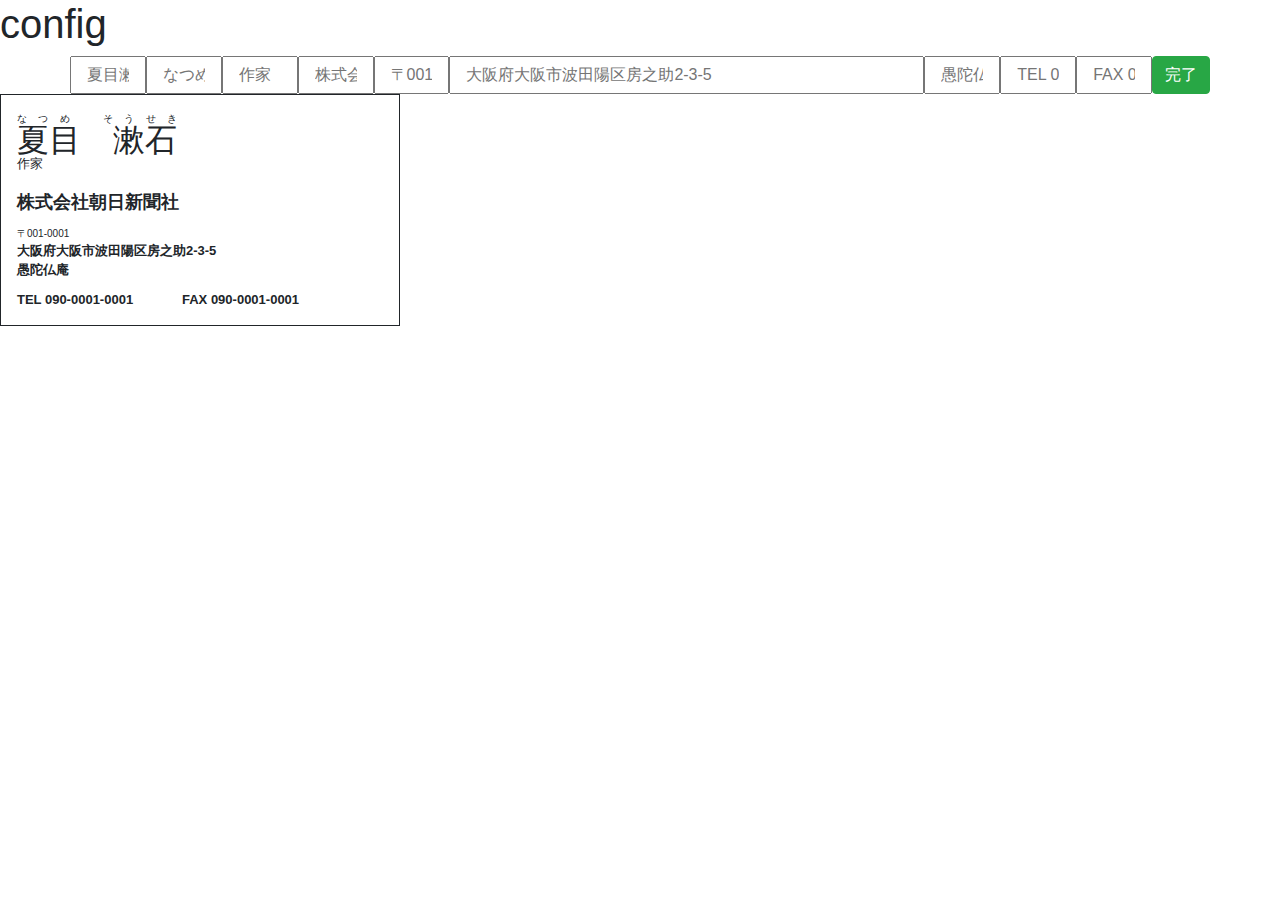
==== config.html @ 31f00d9d "Initial commit" ====
<head>
  <meta charset="utf-8">

  <link href="https://stackpath.bootstrapcdn.com/bootstrap/4.4.1/css/bootstrap.min.css" rel="stylesheet" integrity="sha384-Vkoo8x4CGsO3+Hhxv8T/Q5PaXtkKtu6ug5TOeNV6gBiFeWPGFN9MuhOf23Q9Ifjh" crossorigin="anonymous">
  <script src="https://code.jquery.com/jquery-3.4.1.slim.min.js" integrity="sha256-pasqAKBDmFT4eHoN2ndd6lN370kFiGUFyTiUHWhU7k8=" crossorigin="anonymous"></script>
  <script src="https://stackpath.bootstrapcdn.com/bootstrap/4.4.1/js/bootstrap.min.js" integrity="sha384-wfSDF2E50Y2D1uUdj0O3uMBJnjuUD4Ih7YwaYd1iqfktj0Uod8GCExl3Og8ifwB6" crossorigin="anonymous"></script>
  <script src="https://html2canvas.hertzen.com/dist/html2canvas.min.js" crossorigin="anonymous"></script>

  <style>
    #display {
      border: 1px solid;
      width: 25rem;
      padding: 1rem;
    }

    #display .name-container { display: inline-block; }

    #display .furigana {
      font-size: x-small;
      text-align-last: justify;
    }

    #display .name {
      display: inline-block;
      font-size: xx-large;
      margin-top: -10px;
    }

    #display .post {
      font-size: small;
      margin-top: -10px;
    }

    #display .company-name {
      margin-top: 15px;
      font-size: large;
      font-weight: bold;
    }

    #display .zip {
      margin-top: 10px;
      font-size: x-small;
    }

    #display .address {
      font-size: small;
      font-weight: bold;
    }

    #display .tel-fax {
      margin-top: 10px;
      font-size: small;
      font-weight: bold;
    }
  </style>
</head>

<body>
  <h1>config</h1>
  <div id='inputs' class="container">
    <div class="row">
      <input class="col name" placeholder="夏目漱石" />
      <input class="col furigana" placeholder="なつめそうせき" />
      <input class="col post" placeholder="作家" />
      <input class="col company-name" placeholder="株式会社朝日新聞社" />
      <input class="col zip" placeholder="〒001-0001" />
      <input class="col col-5 address1" placeholder="大阪府大阪市波田陽区房之助2-3-5" />
      <input class="col address2" placeholder="愚陀仏庵" />
      <input class="col tel" placeholder="TEL 090-0001-0001" />
      <input class="col fax" placeholder="FAX 090-0001-0001" />
      <button id="submit" class="btn btn-success">完了</button>
    </div>
  </div>


  <div id="display">
    <div class="row name-container">
      <div class="col col-12 furigana">なつめ　そうせき</div>
      <div class="col"><span class="name">夏目　漱石</span></div>
    </div>

    <div class="row"><div class="col post">作家</div></div>
    <div class="row"><div class="col company-name">株式会社朝日新聞社</div></div>
    <div class="row"><div class="col zip">〒001-0001</div></div>
    <div class="row"><div class="col address address1">大阪府大阪市波田陽区房之助2-3-5</div></div>
    <div class="row"><div class="col address address2">愚陀仏庵</div></div>

    <div class="row tel-fax">
      <div class="col col-5 tel">TEL 090-0001-0001</div>
      <div class="col col-5 fax">FAX 090-0001-0001</div>
    </div>
  </div>

  <script>
    (() => {
      const inputItems = document.querySelectorAll('#inputs .col');

      const getInputFieldName = input => {
        for (let klass of input.classList) {
          if (!klass.includes('col')) return klass;
        }
      }

      for (let item of inputItems) {
        let fieldName = getInputFieldName(item);
        let value = localStorage.getItem(`input-${fieldName}`);

        if (value) {
          document.querySelector(`#inputs .${fieldName}`).value =
            document.querySelector(`#display .${fieldName}`).innerText = value;
        }

        item.onkeyup = () => {
          for (let item of inputItems) {
            let displayItem =
              document.querySelector(`#display .${getInputFieldName(item)}`);

            displayItem.innerText = item.value ? item.value : item.placeholder;
          }
        }
      }

      submit.onclick = async () => {
        for (let item of inputItems) {
          if (item.value) {
            localStorage.setItem(`input-${getInputFieldName(item)}`, item.value);
          }
        }

        display.style.transform = 'rotate(90deg)';
        const canvas = await html2canvas(display);
        const blob = await new Promise(resolve => canvas.toBlob(blob => resolve(blob)));

        const b64 = await new Promise(resolve => {
          const reader = new FileReader();
          reader.onload = () => resolve(reader.result);
          reader.readAsDataURL(blob);
        });

        localStorage.setItem('imageData', b64);
        location.href = './index.html';
      }
    })();
  </script>
</body>
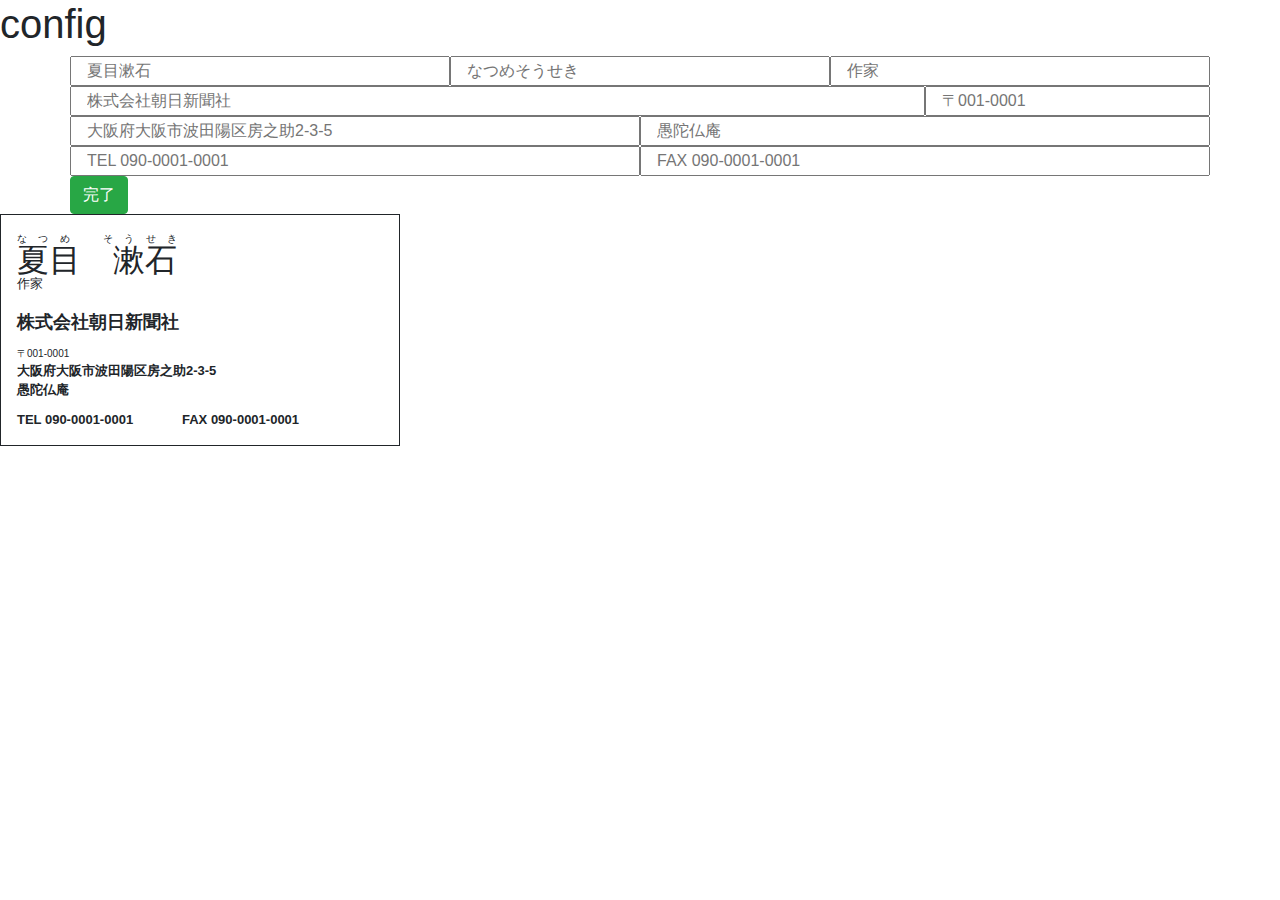
==== commit 6143ae5a: "bootstrap 調整" ====
--- a/config.html
+++ b/config.html
@@ -1,5 +1,6 @@
 <head>
   <meta charset="utf-8">
+  <meta name="viewport" content="width=device-width,initial-scale=1">
 
   <link href="https://stackpath.bootstrapcdn.com/bootstrap/4.4.1/css/bootstrap.min.css" rel="stylesheet" integrity="sha384-Vkoo8x4CGsO3+Hhxv8T/Q5PaXtkKtu6ug5TOeNV6gBiFeWPGFN9MuhOf23Q9Ifjh" crossorigin="anonymous">
   <script src="https://code.jquery.com/jquery-3.4.1.slim.min.js" integrity="sha256-pasqAKBDmFT4eHoN2ndd6lN370kFiGUFyTiUHWhU7k8=" crossorigin="anonymous"></script>
@@ -59,15 +60,15 @@
   <h1>config</h1>
   <div id='inputs' class="container">
     <div class="row">
-      <input class="col name" placeholder="夏目漱石" />
-      <input class="col furigana" placeholder="なつめそうせき" />
-      <input class="col post" placeholder="作家" />
-      <input class="col company-name" placeholder="株式会社朝日新聞社" />
-      <input class="col zip" placeholder="〒001-0001" />
-      <input class="col col-5 address1" placeholder="大阪府大阪市波田陽区房之助2-3-5" />
-      <input class="col address2" placeholder="愚陀仏庵" />
-      <input class="col tel" placeholder="TEL 090-0001-0001" />
-      <input class="col fax" placeholder="FAX 090-0001-0001" />
+      <input class="col col-6 col-sm-4 name" placeholder="夏目漱石" />
+      <input class="col col-6 col-sm-4 furigana" placeholder="なつめそうせき" />
+      <input class="col col-4 col-sm-4 post" placeholder="作家" />
+      <input class="col col-8 col-sm-9 company-name" placeholder="株式会社朝日新聞社" />
+      <input class="col col-4 col-sm-3 zip" placeholder="〒001-0001" />
+      <input class="col col-12 col-sm-6 address1" placeholder="大阪府大阪市波田陽区房之助2-3-5" />
+      <input class="col col-12 col-sm-6 address2" placeholder="愚陀仏庵" />
+      <input class="col col-6 tel" placeholder="TEL 090-0001-0001" />
+      <input class="col col-6 fax" placeholder="FAX 090-0001-0001" />
       <button id="submit" class="btn btn-success">完了</button>
     </div>
   </div>
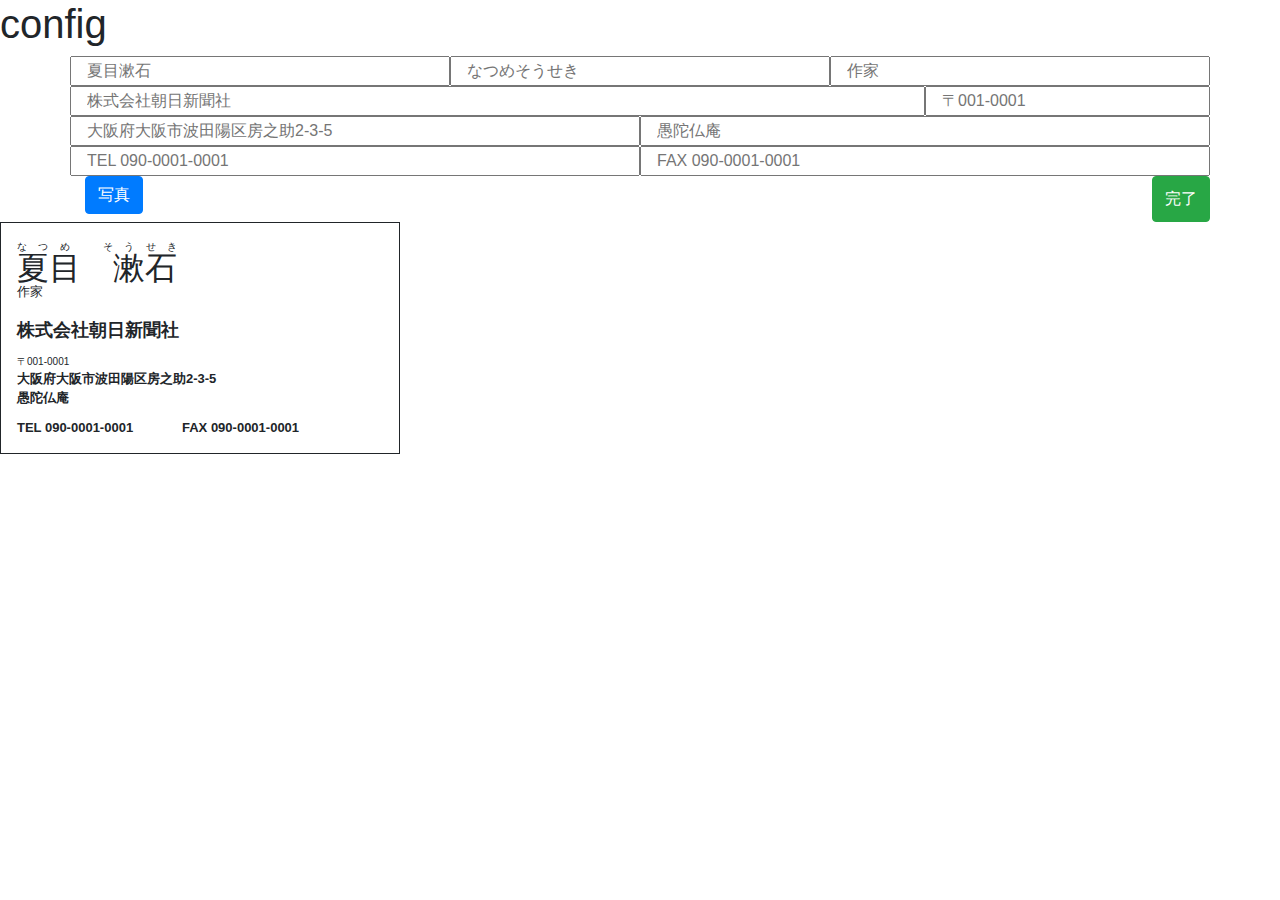
==== commit 29f5857f: "画像追加機能" ====
--- a/config.html
+++ b/config.html
@@ -53,6 +53,13 @@
       font-size: small;
       font-weight: bold;
     }
+
+    #portrait {
+      position: absolute;
+      height: 100px;
+      width: auto;
+      left: 17rem;
+    }
   </style>
 </head>
 
@@ -69,12 +76,19 @@
       <input class="col col-12 col-sm-6 address2" placeholder="愚陀仏庵" />
       <input class="col col-6 tel" placeholder="TEL 090-0001-0001" />
       <input class="col col-6 fax" placeholder="FAX 090-0001-0001" />
+      <label class="col">
+        <span class="btn btn-primary">
+          写真
+          <input id="image_input" type="file" style="display:none">
+        </span>
+      </label>
       <button id="submit" class="btn btn-success">完了</button>
     </div>
+    <img id='image_preview' class="col image-preview" />
   </div>
 
-
   <div id="display">
+    <div class=""><img id='portrait'></div>
     <div class="row name-container">
       <div class="col col-12 furigana">なつめ　そうせき</div>
       <div class="col"><span class="name">夏目　漱石</span></div>
@@ -94,6 +108,8 @@
 
   <script>
     (() => {
+      let portrait_data = null;
+
       const inputItems = document.querySelectorAll('#inputs .col');
 
       const getInputFieldName = input => {
@@ -121,12 +137,27 @@
         }
       }
 
+      portrait_data = localStorage.getItem('input-portrait');
+      if (portrait_data) portrait.src = portrait_data;
+
+      image_input.onchange = () => {
+        const files = !!image_input.files ? image_input.files : [];
+        if (!files.length || !window.FileReader) return;
+        if (!/^image/.test(files[0].type)) return;
+
+        let reader = new FileReader();
+        reader.readAsDataURL(files[0]);
+        reader.onload = () => portrait.src = portrait_data = reader.result;
+      }
+
       submit.onclick = async () => {
         for (let item of inputItems) {
           if (item.value) {
             localStorage.setItem(`input-${getInputFieldName(item)}`, item.value);
           }
         }
+
+        if (portrait_data) localStorage.setItem('input-portrait', portrait_data);
 
         display.style.transform = 'rotate(90deg)';
         const canvas = await html2canvas(display);
